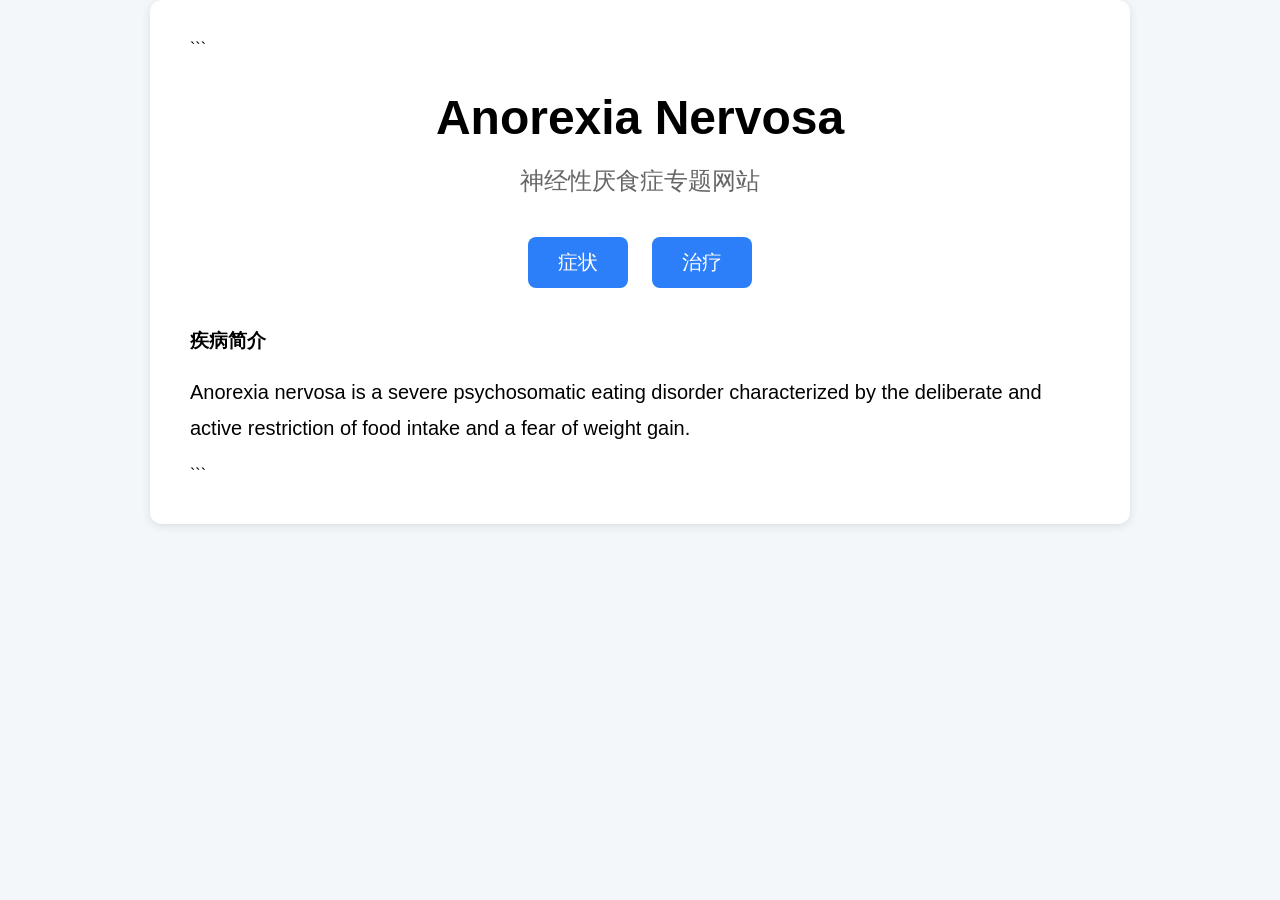
==== index.html @ 71116ae1 "Add files via upload" ====
<!DOCTYPE html>
<html>

<head>
    <title>医疗</title>
    <link rel="stylesheet" href="style.css">
</head>

<body>

<div class="container">

```
<h1>Anorexia Nervosa</h1>

<h2>神经性厌食症专题网站</h2>

<div class="buttons">

    <a href="aacc.html" class="btn">
        症状
    </a>

    <a href="B.html" class="btn">
        治疗
    </a>

</div>

<div class="intro">

    <h3>疾病简介</h3>

    <p>
        Anorexia nervosa is a severe psychosomatic eating disorder characterized by the deliberate and active restriction of food intake and a fear of weight gain.
    </p>

</div>
```

</div>

</body>


</html>
---- style.css ----
body{
background:#f4f7fa;
font-family:Arial, Helvetica, sans-serif;
margin:0;
}

.container{
max-width:900px;
margin:50px auto;
background:white;
padding:40px;
border-radius:12px;
box-shadow:0 2px 10px rgba(0,0,0,0.1);
}

h1{
text-align:center;
font-size:48px;
margin-bottom:10px;
}

h2{
text-align:center;
color:#666;
font-weight:normal;
margin-bottom:40px;
}

.buttons{
text-align:center;
margin-bottom:40px;
}

.btn{
display:inline-block;
background:#2d7ff9;
color:white;
text-decoration:none;
padding:12px 30px;
margin:0 10px;
border-radius:8px;
font-size:20px;
}

.btn:hover

.intro{
border-top:1px solid #ddd;
padding-top:20px;
}

p{
font-size:20px;
line-height:1.8;
}

body{
    background:#f4f7fa;
    font-family:Arial,sans-serif;
}

.container{
    max-width:900px;
    margin:auto;
    background:white;
    padding:40px;
    border-radius:12px;
}

.content{
    font-size:24px;
    font-weight:bold;
    line-height:1.8;
    white-space:pre-wrap;
}
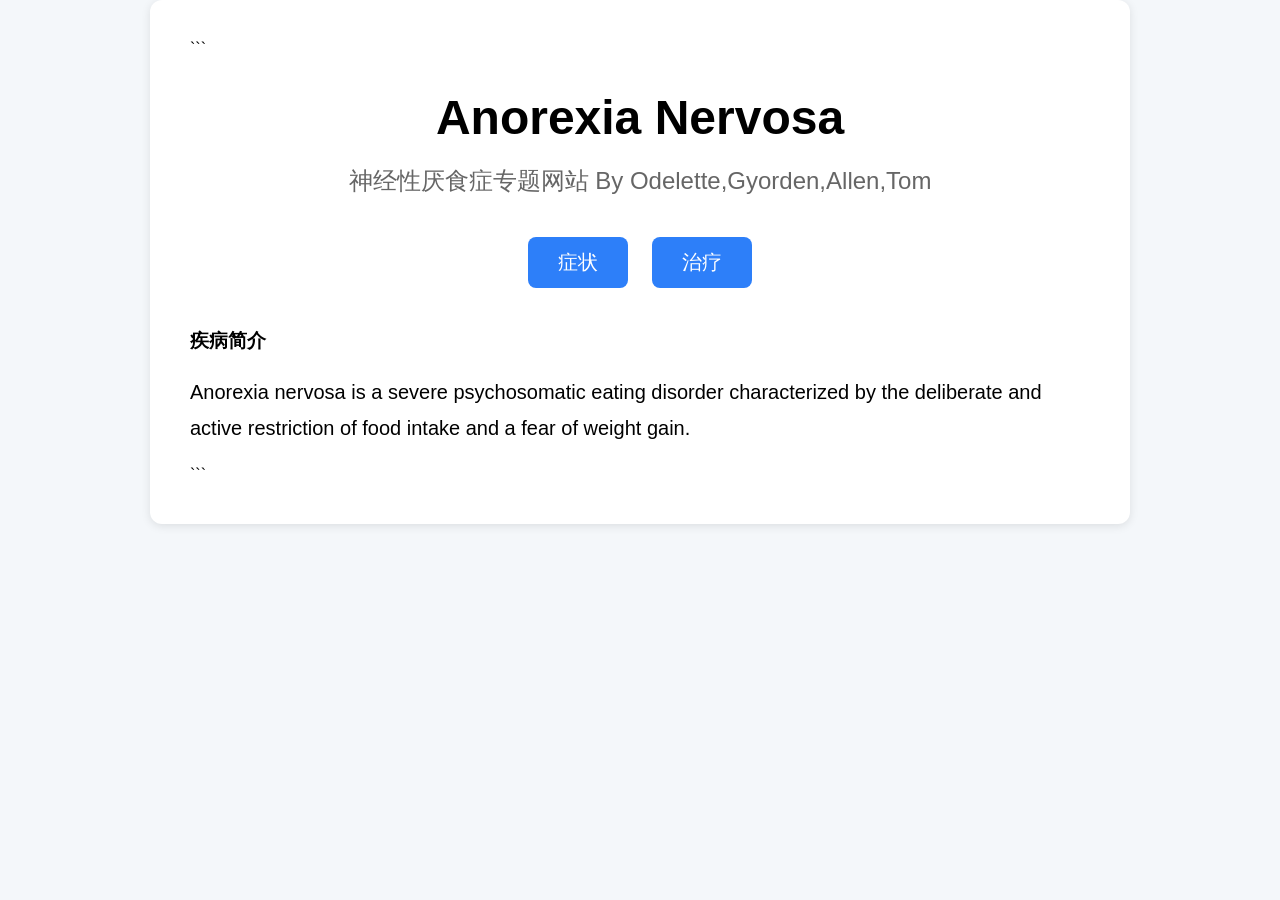
==== commit 48dc059c: "Add files via upload" ====
--- a/index.html
+++ b/index.html
@@ -13,7 +13,9 @@
 ```
 <h1>Anorexia Nervosa</h1>
 
-<h2>神经性厌食症专题网站</h2>
+<h2>神经性厌食症专题网站
+    By Odelette,Gyorden,Allen,Tom
+</h2>
 
 <div class="buttons">
 
